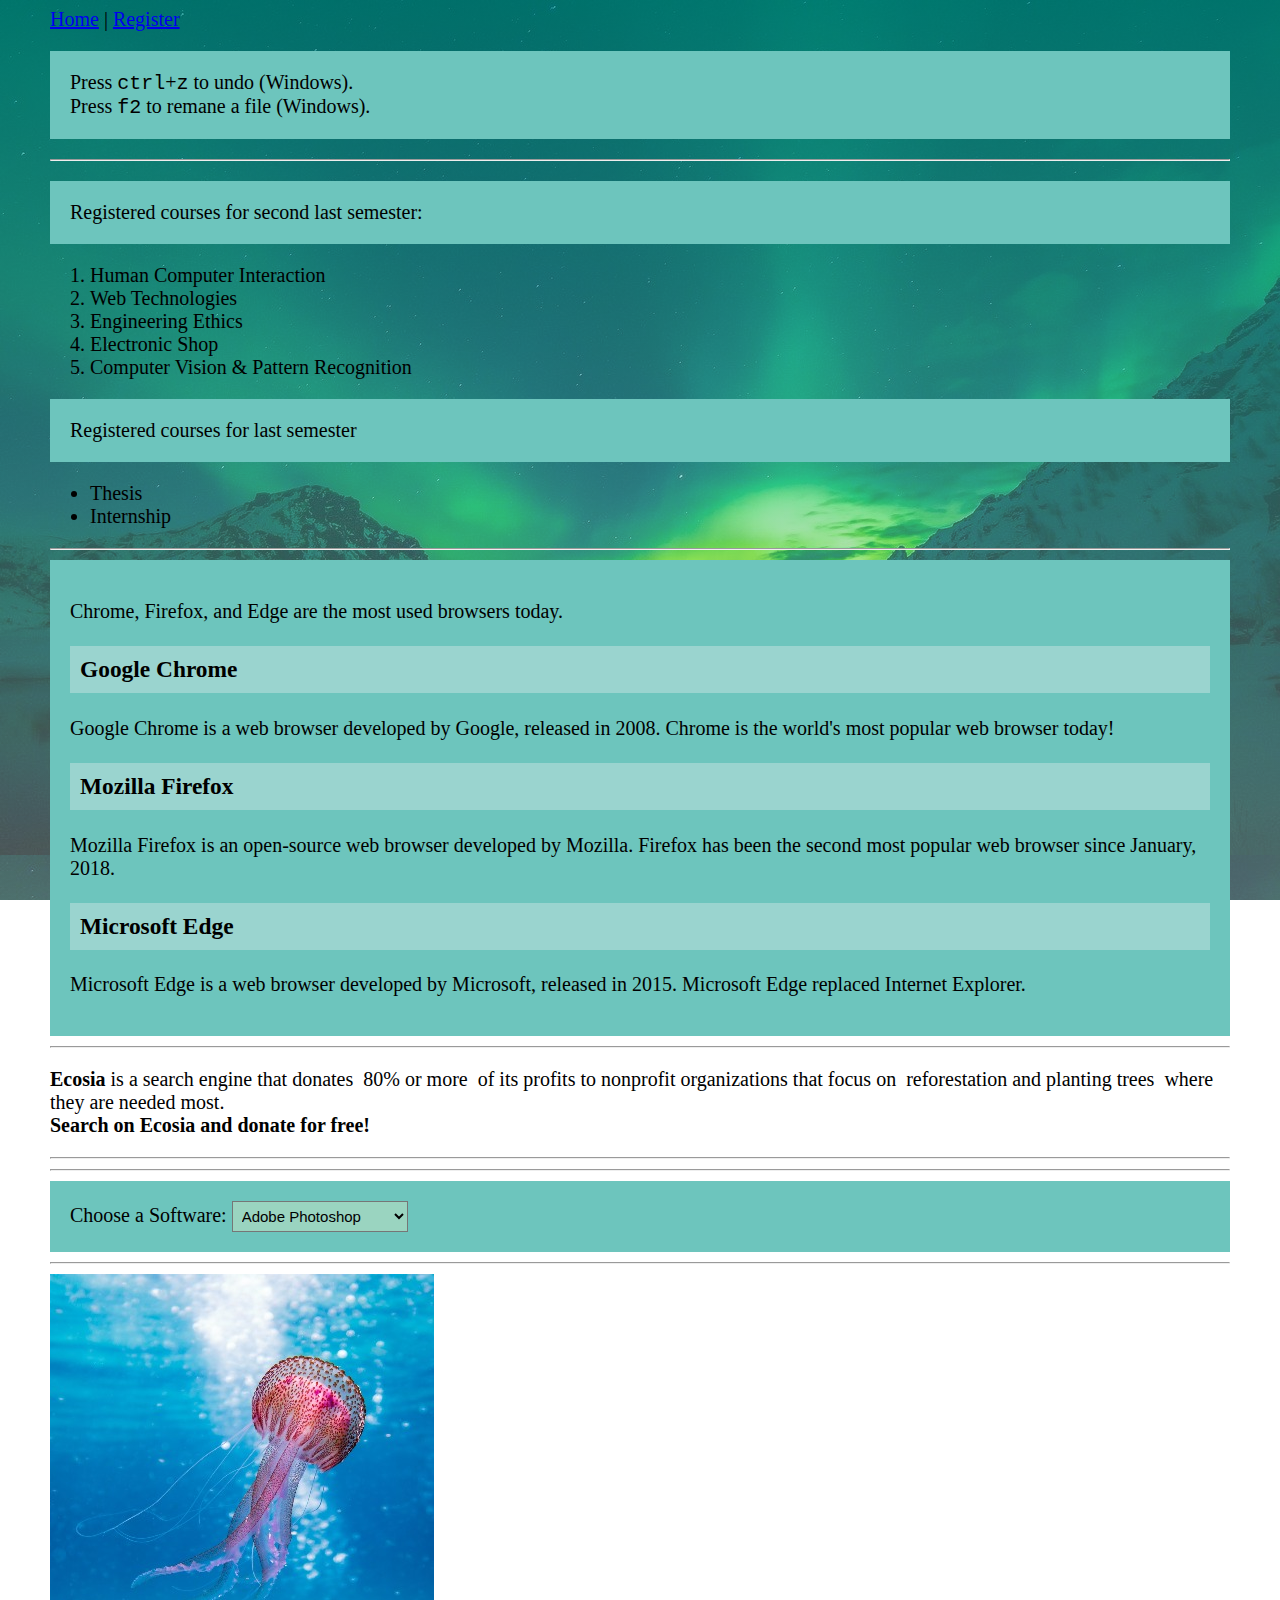
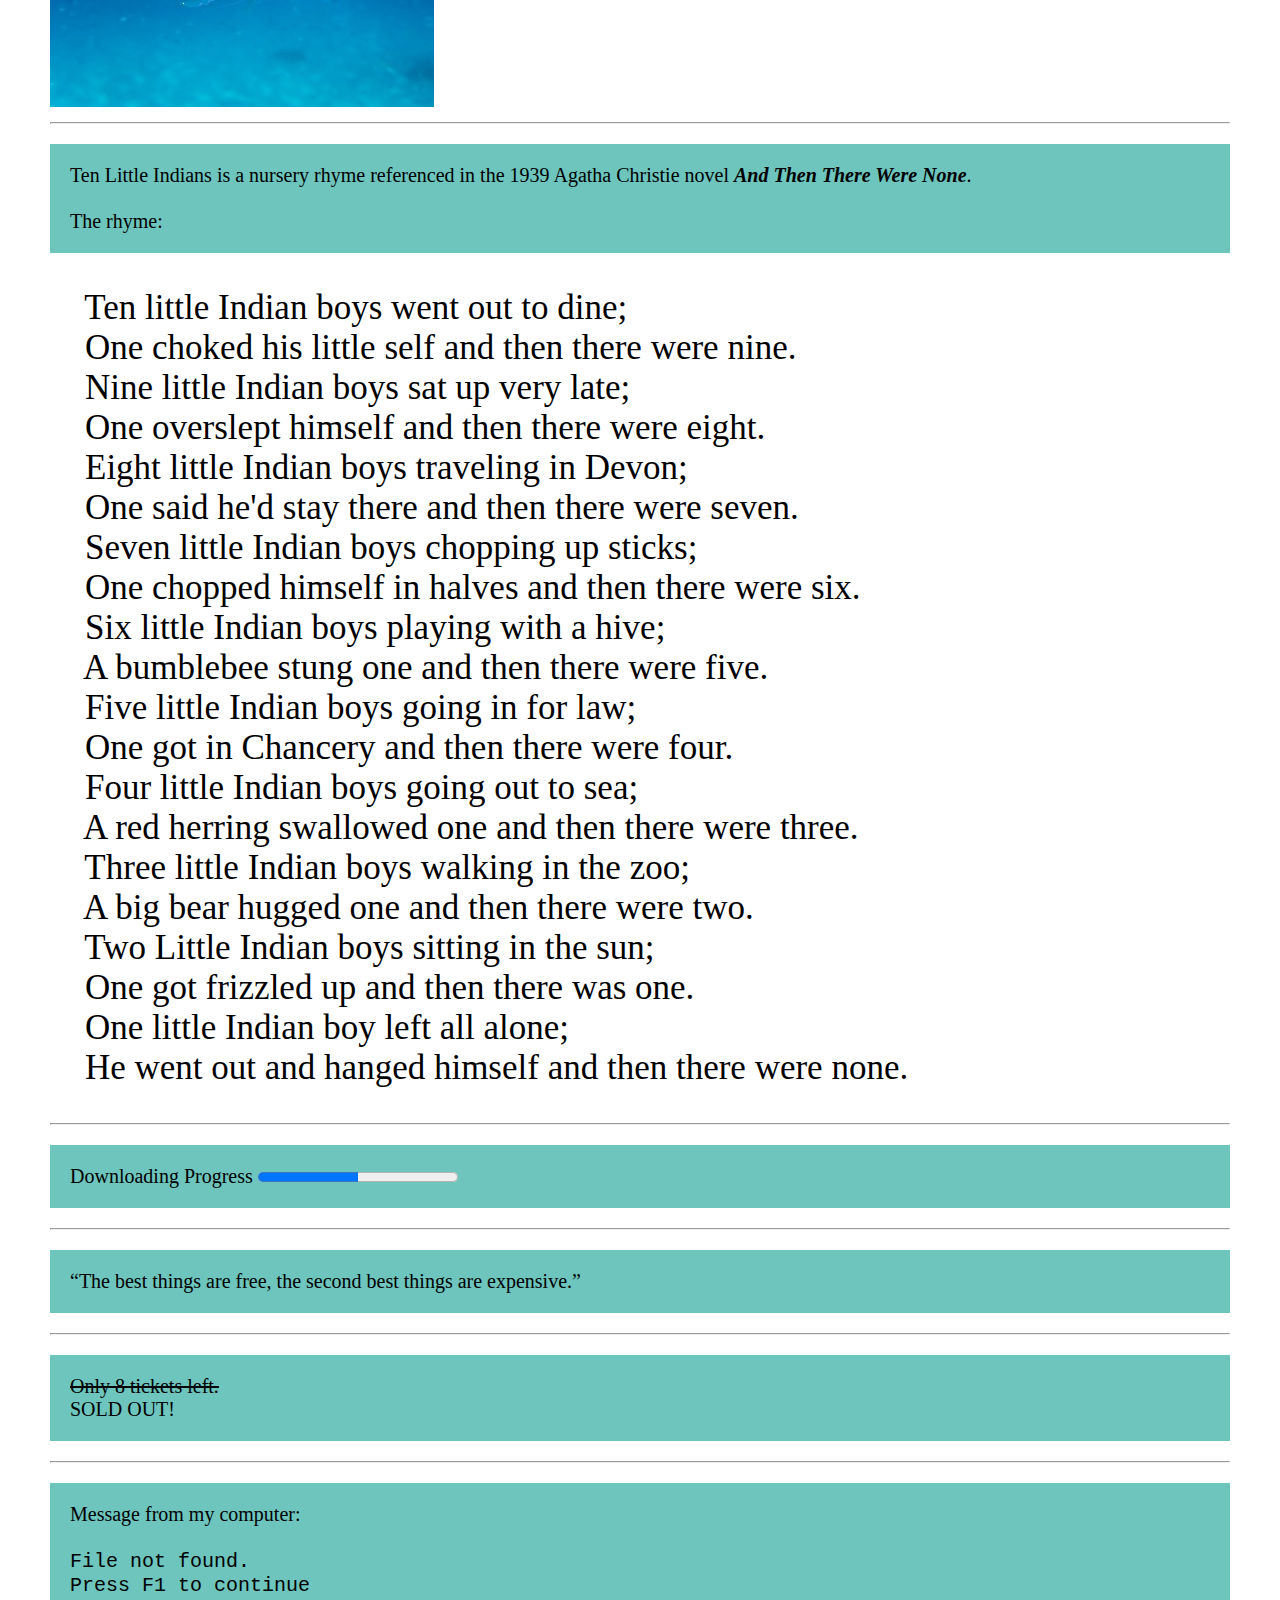
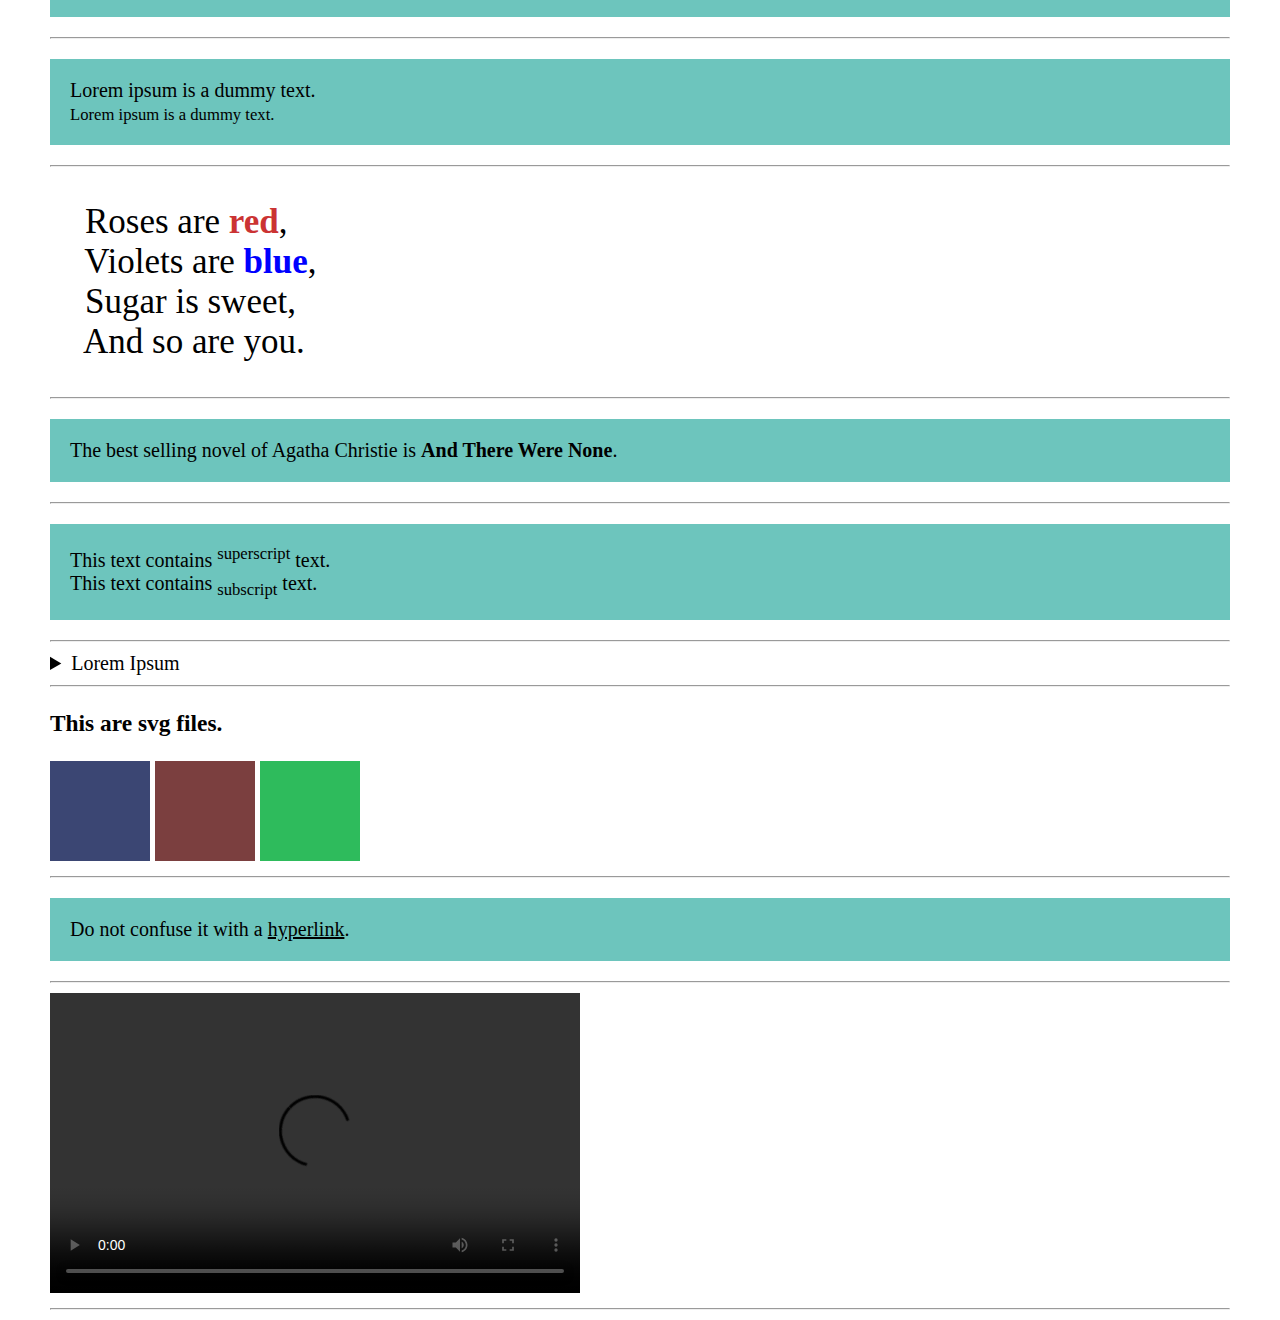
==== index.html @ 379520f5 "Add files via upload" ====
<!DOCTYPE html>
<html lang="en">
<head>
	<meta charset="utf-8">
	<meta name="viewport" content="width=device-width, initial-scale=1.0">
	<title>Home page</title>
	<link rel="stylesheet" type="text/css" href="css/style.css">
</head>

<body>

	<nav>
		<a href="index.html">Home</a> |
		<a href="form.html" target="blank">Register</a>
	</nav>

	<p class="box">Press <kbd>ctrl</kbd>+<kbd>z</kbd> to undo (Windows).<br>
	Press <kbd>f2</kbd> to remane a file (Windows).</p>

	<hr>

	<p class="box">Registered courses for second last semester:</p>
	<ol>
		<li>Human Computer Interaction</li>
		<li>Web Technologies</li>
		<li>Engineering Ethics</li>
		<li>Electronic Shop</li>
		<li>Computer Vision & Pattern Recognition</li>
	</ol>

	<p class="box">Registered courses for last semester</p>
	<ul>
		<li>Thesis</li>
		<li>Internship</li>
	</ul>

	<hr>

	<main class="box">
        <p>Chrome, Firefox, and Edge are the most used browsers today.</p>

        <article>
            <h3 id="box_1">Google Chrome</h3>
            <p>Google Chrome is a web browser developed by Google, released in 2008. Chrome is the world's most popular web browser today!</p>
        </article>

        <article>
            <h3 id="box_2">Mozilla Firefox</h3>
            <p>Mozilla Firefox is an open-source web browser developed by Mozilla. Firefox has been the second most popular web browser since January, 2018.</p>
        </article>

        <article>
            <h3 id="box_3">Microsoft Edge</h3>
            <p>Microsoft Edge is a web browser developed by Microsoft, released in 2015. Microsoft Edge replaced Internet Explorer.</p>
        </article>
    </main>

    <hr>

    <p><b>Ecosia</b> is a search engine that donates <mark>80% or more</mark> of its profits to nonprofit organizations that focus on <mark>reforestation and planting trees</mark> where they are needed most.<br>
    <b>Search on Ecosia and donate for free!</b></p>

    <hr>

    <object style=" center;" data="video/mountains.mp4" width="530" height="300"></object>

    <hr>

    <form class="box">
    	<label for="software">Choose a Software:</label>
    	<select name="software" id="software">
    	    <optgroup label="Graphic Design">
    	        <option value="Adobe Photoshop">Adobe Photoshop</option>
    	        <option value="Adobe Illustrator">Adobe Illustrator</option>
    	    </optgroup>    
    	    <optgroup label="Web Design">
    	        <option value="Visual Studio Code">Visual Studio Code</option>
    	        <option value="Sublime Text">Sublime Text</option>
    	    </optgroup>
    	</select>
    </form>

    <hr>

    <picture>
        <source media="(min-width:650px)" srcset="image/jellyfish.jpg">
        <source media="(min-width:465px)" srcset="image/sea.jpg">
        <img src="image/sea_nature.jpg" alt="sea" style="width:auto;">
    </picture>

    <hr>

    <p class="box">
    Ten Little Indians is a nursery rhyme referenced in the 1939 Agatha Christie novel <em><b>And Then There Were None</b></em>.<br><br>

    The rhyme:</p>
    <pre>
    Ten little Indian boys went out to dine;
    One choked his little self and then there were nine.
    Nine little Indian boys sat up very late;
    One overslept himself and then there were eight.
    Eight little Indian boys traveling in Devon;
    One said he'd stay there and then there were seven.
    Seven little Indian boys chopping up sticks;
    One chopped himself in halves and then there were six.
    Six little Indian boys playing with a hive;
    A bumblebee stung one and then there were five.
    Five little Indian boys going in for law;
    One got in Chancery and then there were four.
    Four little Indian boys going out to sea;
    A red herring swallowed one and then there were three.
    Three little Indian boys walking in the zoo;
    A big bear hugged one and then there were two.
    Two Little Indian boys sitting in the sun;
    One got frizzled up and then there was one.
    One little Indian boy left all alone;
    He went out and hanged himself and then there were none.</pre>

    <hr>
    
    <p class="box">
        <label for="file">Downloading Progress</label>
        <progress id="file" value="50" max="100">50%</progress>
    </p>

    <hr>

    <p class="box">
    <q>The best things are free, the second best things are expensive.</q>
    </p>

    <hr>

    <p class="box">
    	<s>Only 8 tickets left.</s><br>
    	SOLD OUT!
    </p>

    <hr>

    <p class="box">Message from my computer:<br><br>
    <samp>File not found.<br>Press F1 to continue</samp>
    </p>

    <hr>

    <p class="box">Lorem ipsum is a dummy text.<br>
    <small>Lorem ipsum is a dummy text.</small></p>

    <hr>

    <pre>
    Roses are <span style="color:#cb3333; font-weight:bold;">red</span>,
    Violets are <span style="color:blue; font-weight:bold;">blue</span>,
    Sugar is sweet,
    And so are you.</pre>

    <hr>

    <p class="box">The best selling novel of Agatha Christie is <strong>And There Were None</strong>.</p>

    <hr>

    <p class="box">This text contains <sup>superscript</sup> text.<br>
       This text contains <sub>subscript</sub> text.</p>

    <hr>

    <details>
    	<summary>Lorem Ipsum</summary>
    	<p>Lorem ipsum is a dummy text.</p>
    </details>

    <hr>

    <h3>This are svg files.</h3>
    <svg width="100" height="100">
    	<rect width="100" height="100" style="fill: #3b4673"></rect>
    </svg>
    <svg width="100" height="100">
    	<rect width="100" height="100" style="fill: #7b3f3f"></rect>
    </svg>
    <svg width="100" height="100">
    	<rect width="100" height="100" style="fill: #2ebb5c"></rect>
    </svg>

    <hr>

    <p class="box">Do not confuse it with a <u>hyperlink</u>.</p>

    <hr>

    <video width="530" height="300" controls>
    	<source src="video/mountains.mp4" type="video/mp4">
    </video>

    <hr>

</body>
</html>
---- css/style.css ----
body{
	background: linear-gradient(rgba(0,150,136,0.7),rgba(255,255,255,0.3)), url(../image/iceland.jpg);
	background-attachment: fixed;
    background-size: 100%;
	font-family: "roboto";
	font-size: 20px;
	margin-left: 50px;
	margin-right: 50px;
}

mark{
	background-color: white;
	padding-left: 5px;
	padding-right: 5px;
}

select{
	background-color: #9ad4c0;
	padding: 5px;
	font-size: 15px;
}

pre{
	font-family: "Teko";
	font-size: 35px;
}

.box{
	background-color: #6dc5bd;
	padding: 20px;
}

#box_1{
	background-color: #9ad4cf;
	padding: 10px;
}

#box_2{
	background-color: #9ad4cf;
	padding: 10px;
}

#box_3{
	background-color: #9ad4cf;
	padding: 10px;
}
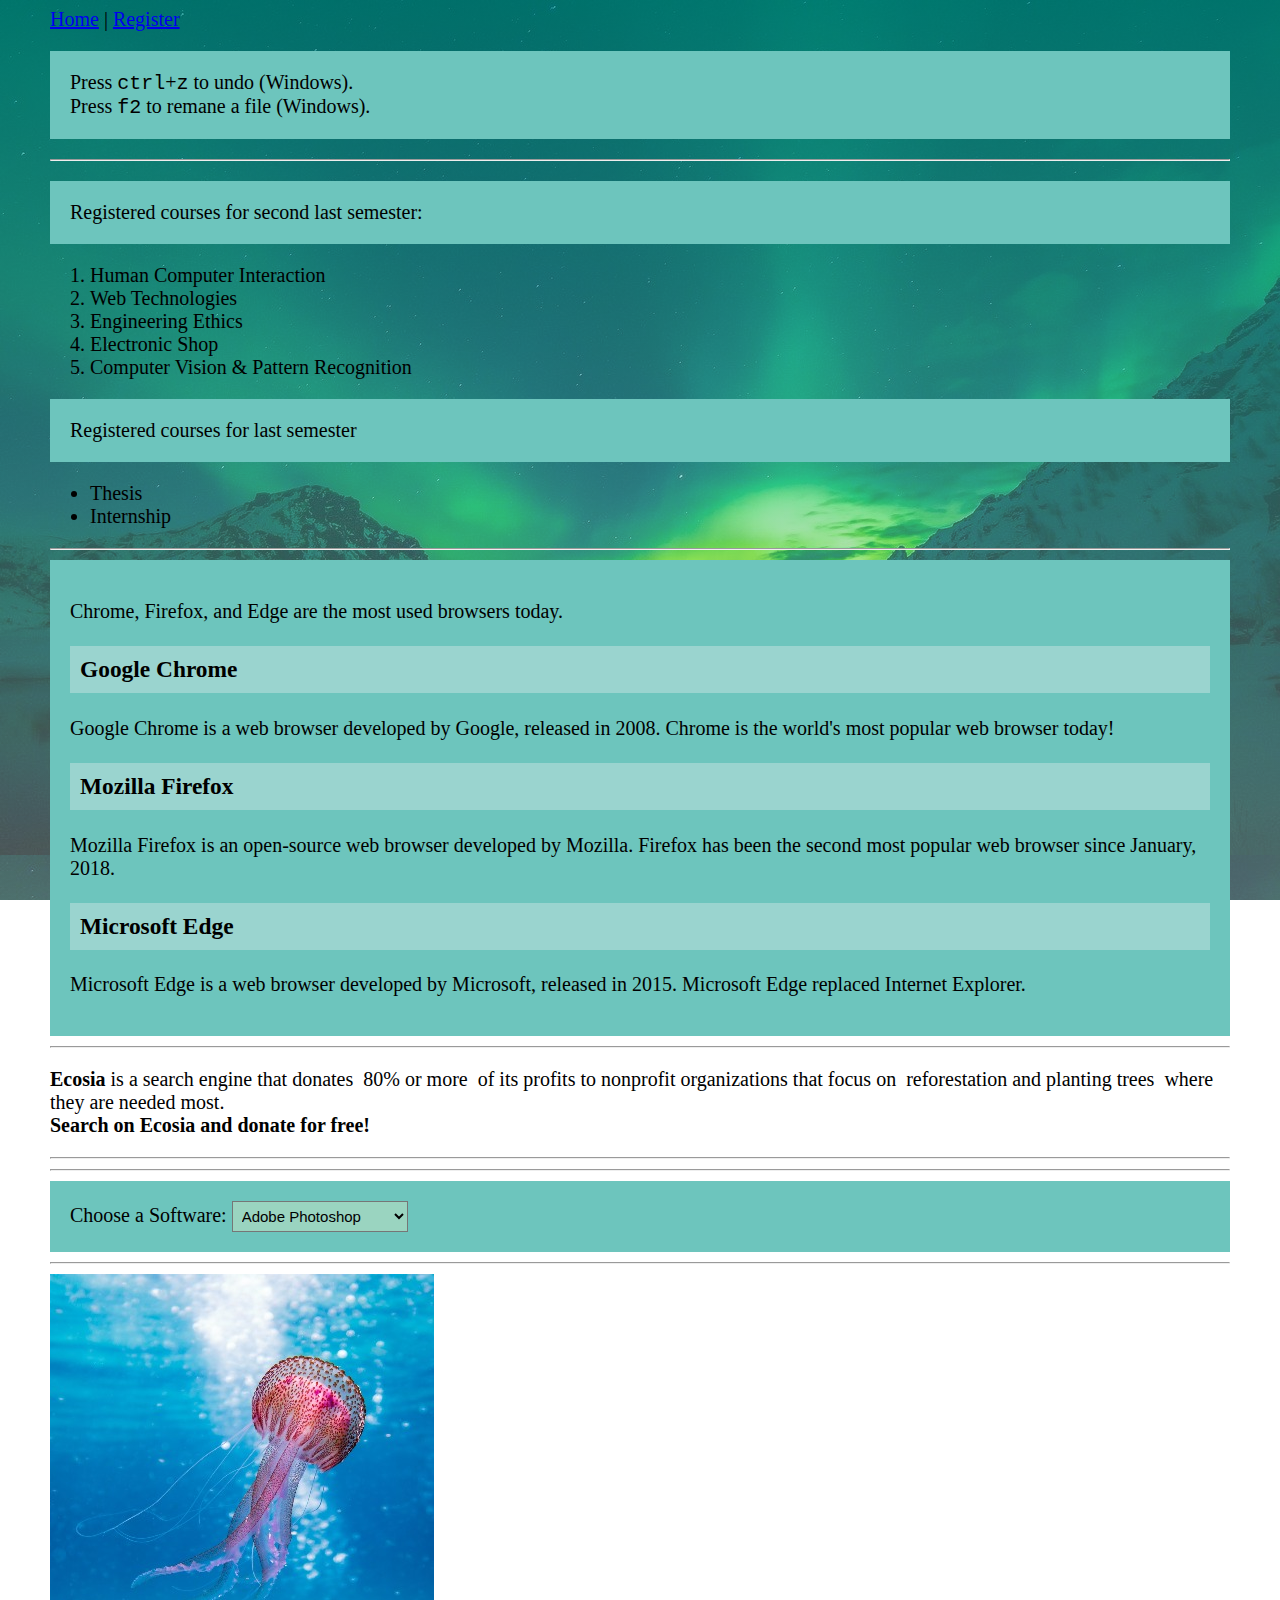
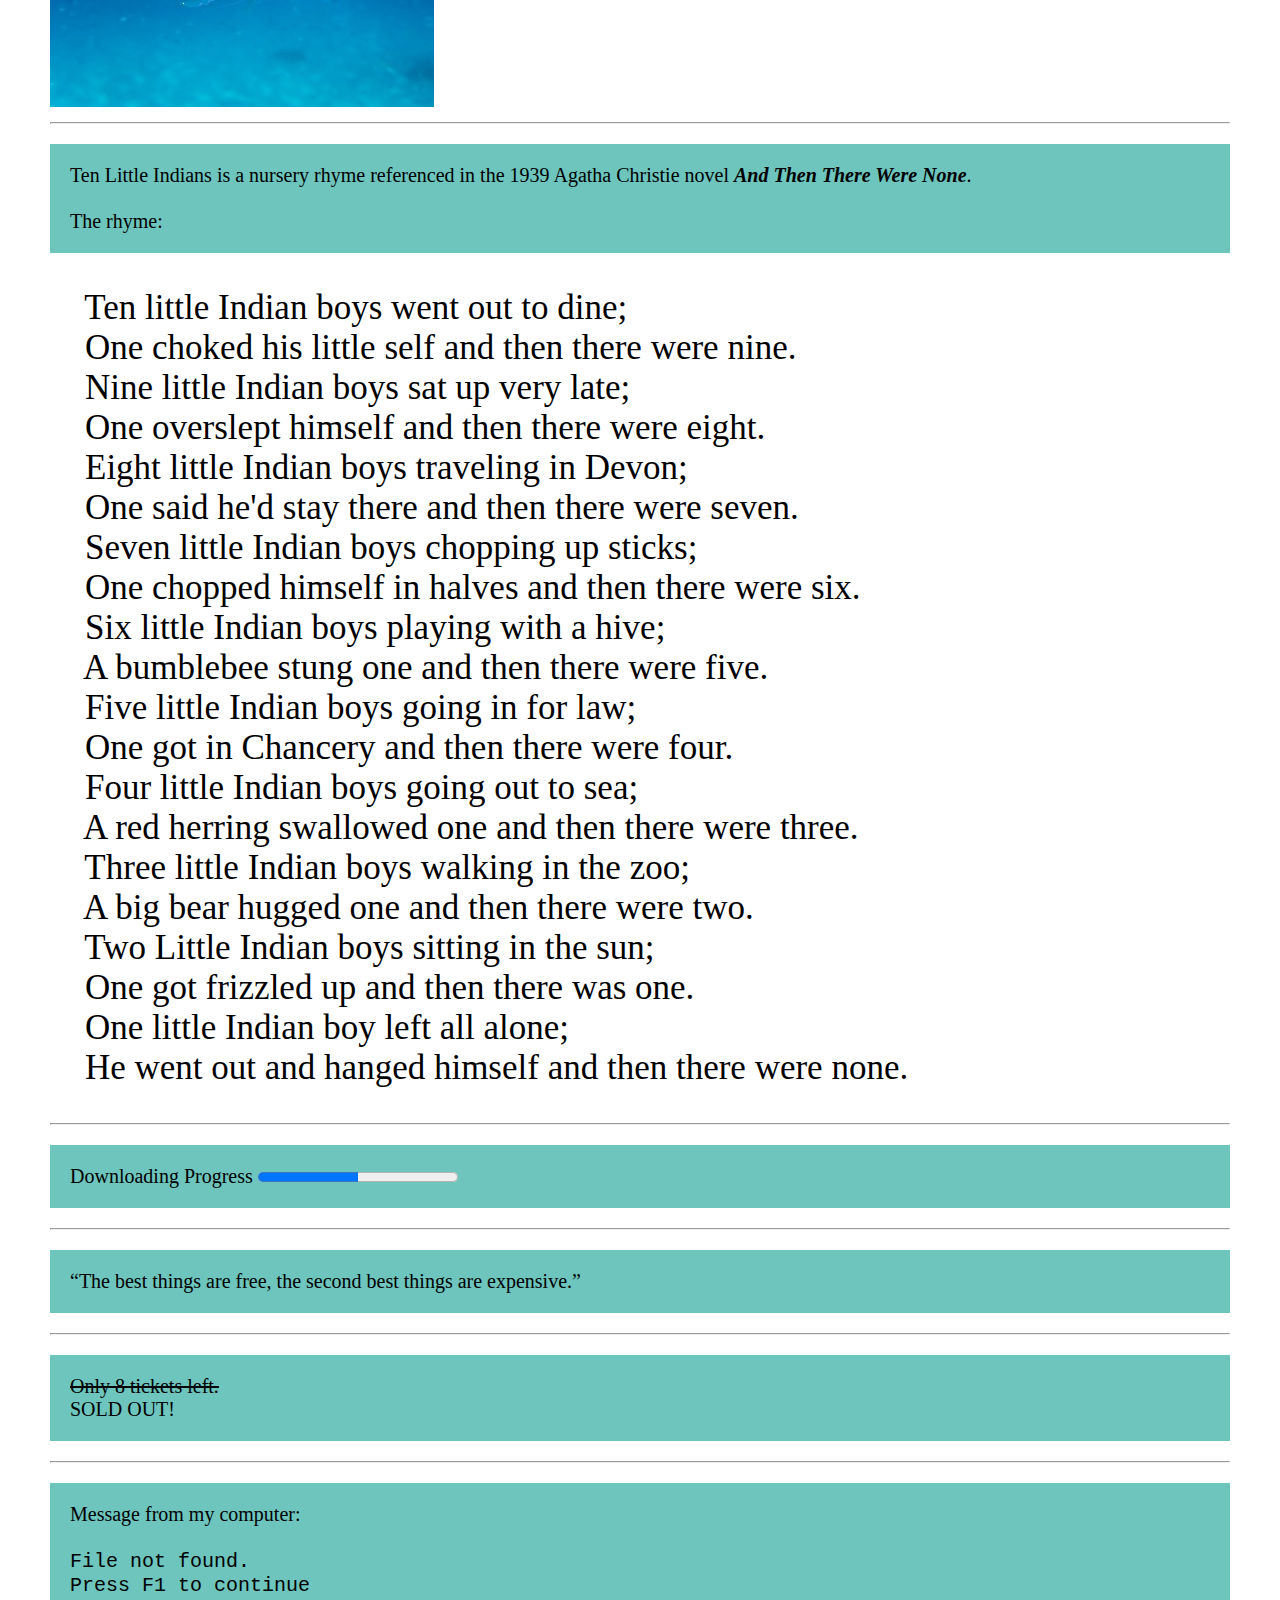
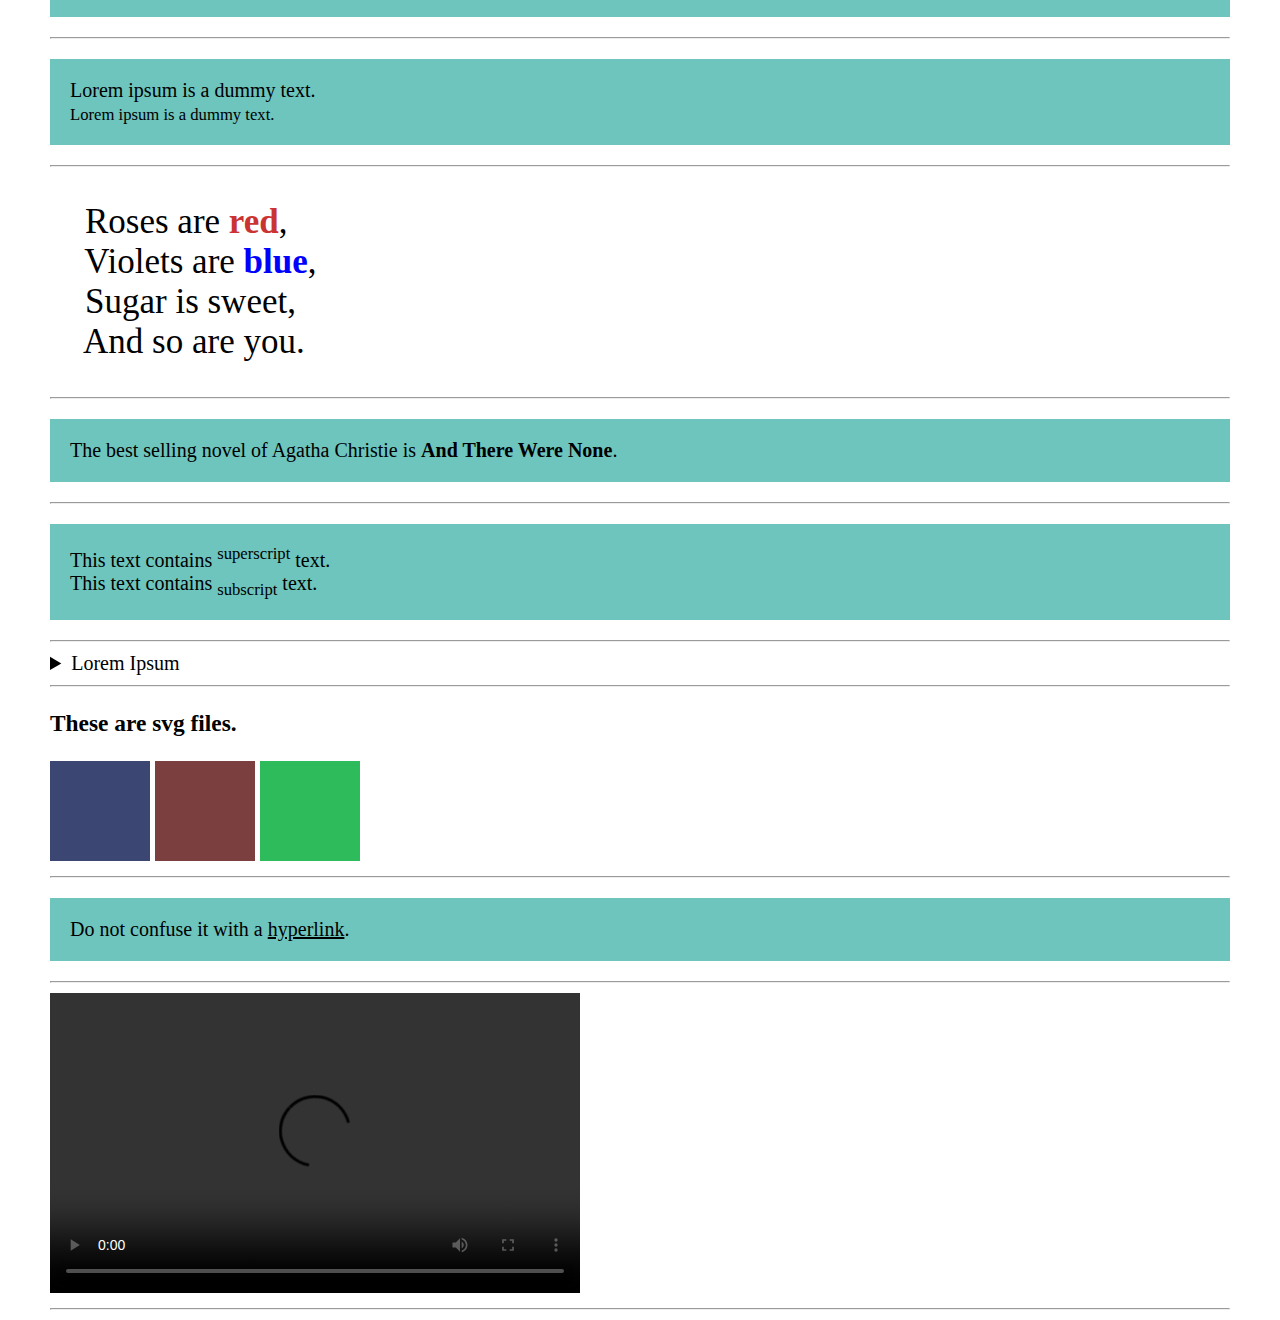
==== commit d578de10: "Update index.html" ====
--- a/index.html
+++ b/index.html
@@ -173,7 +173,7 @@
 
     <hr>
 
-    <h3>This are svg files.</h3>
+    <h3>These are svg files.</h3>
     <svg width="100" height="100">
     	<rect width="100" height="100" style="fill: #3b4673"></rect>
     </svg>
@@ -197,4 +197,4 @@
     <hr>
 
 </body>
-</html>+</html>
--- a/css/style.css
+++ b/css/style.css
@@ -43,4 +43,4 @@
 #box_3{
 	background-color: #9ad4cf;
 	padding: 10px;
-}+}
